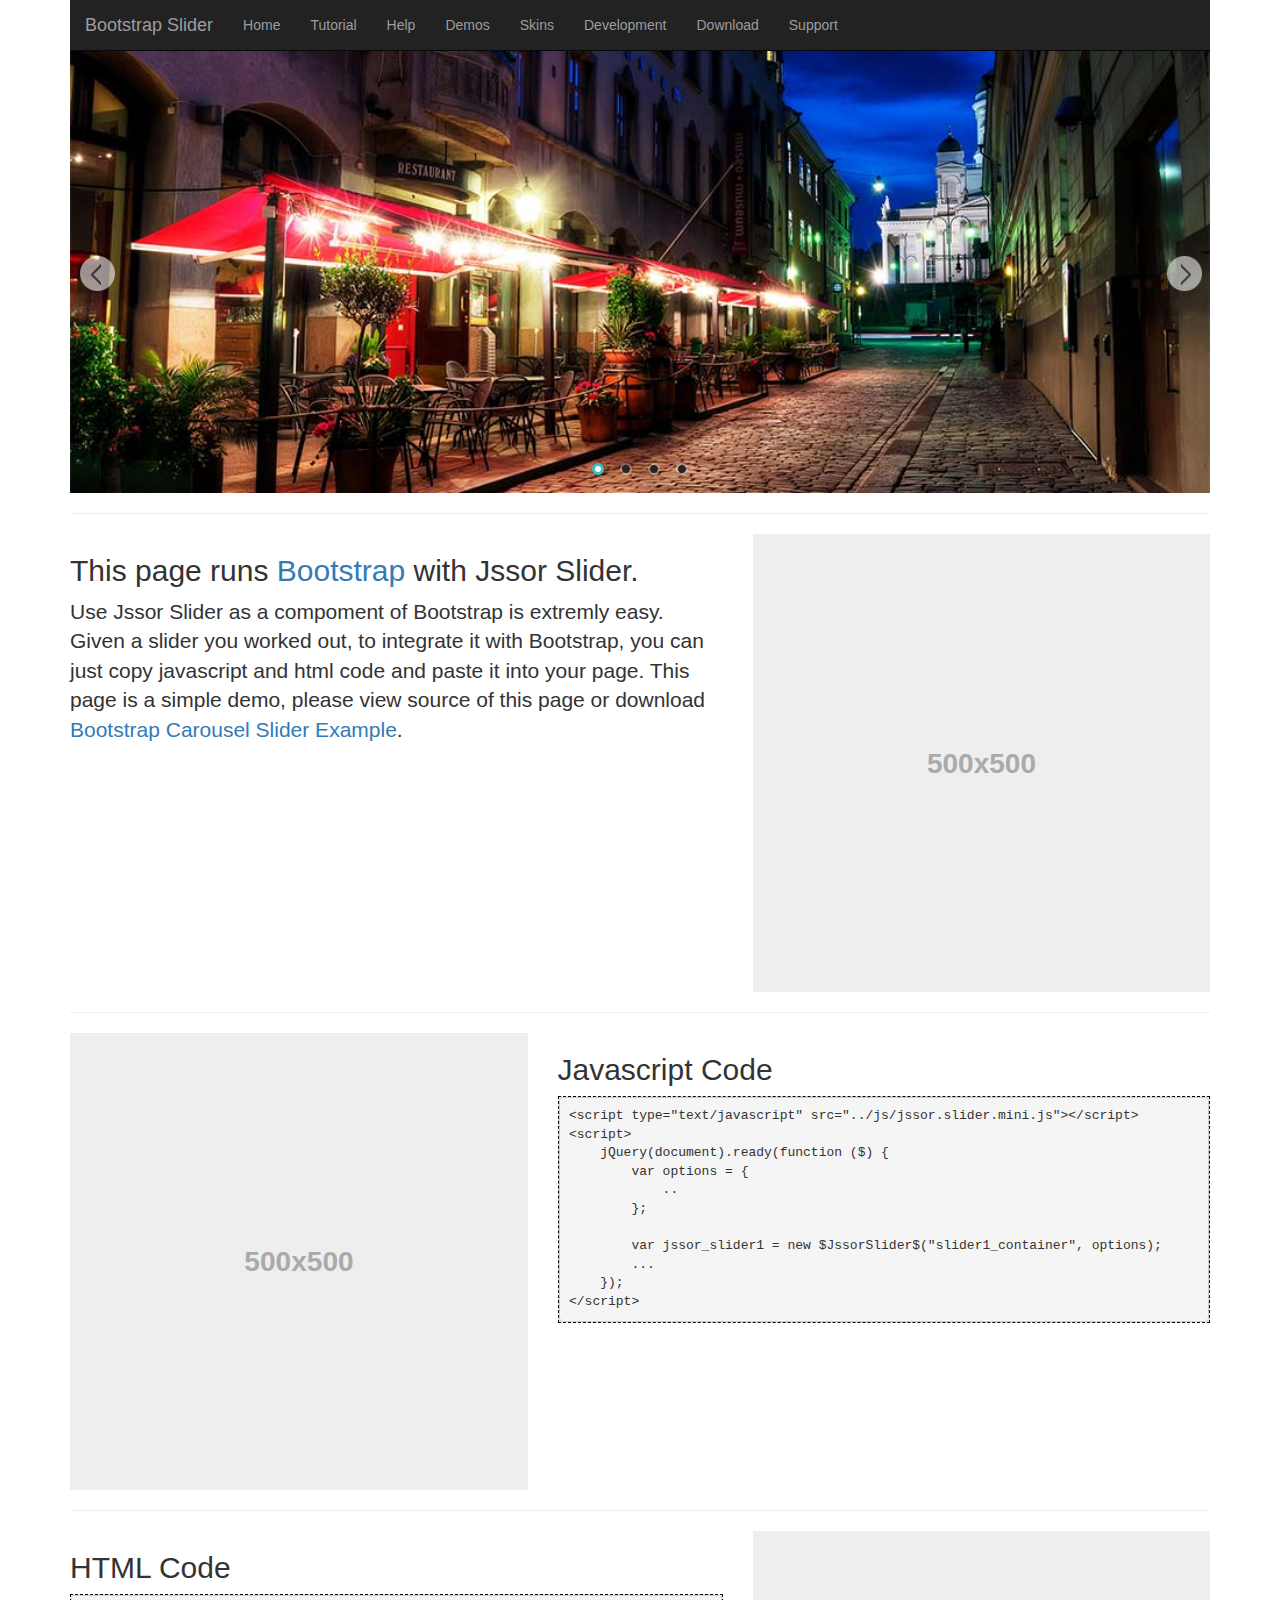
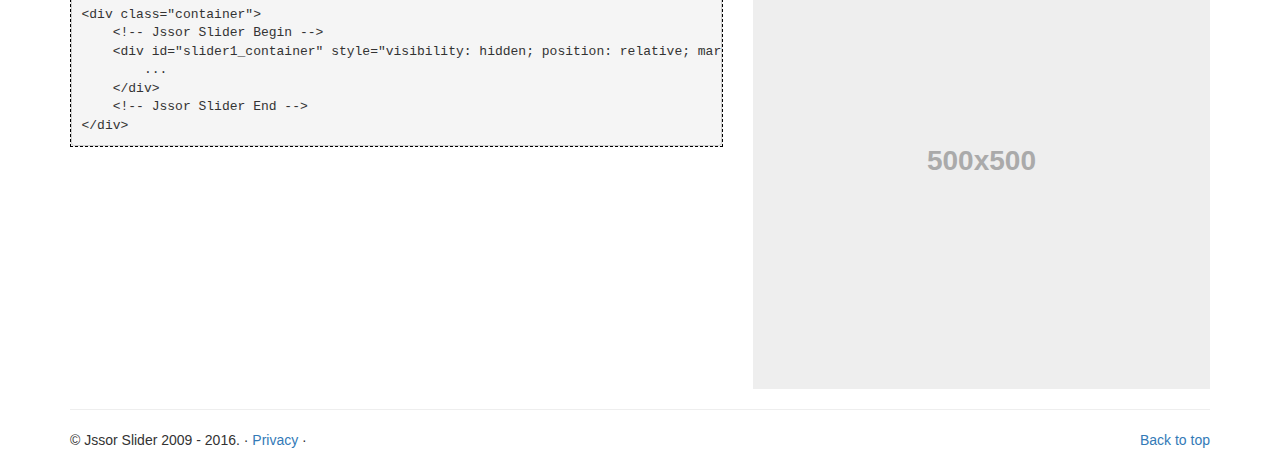
==== examples-bootstrap/bootstrap-slider.html @ e777fbf0 "second change" ====
﻿<!DOCTYPE html>
<html lang="en">
<head>
    <meta charset="utf-8">
    <meta http-equiv="X-UA-Compatible" content="IE=edge">
    <meta name="viewport" content="width=device-width, initial-scale=1">

    <title>Bootstrap Slider Component Carousel/Slideshow/Gallery/Banner</title>

    <!-- Bootstrap core CSS -->
    <link href="bootstrap.min.css" rel="stylesheet" />

    <!-- HTML5 shim and Respond.js for IE8 support of HTML5 elements and media queries -->

</head>
<body>
    <!-- NAVBAR
    ================================================== -->
    <div class="container">

        <nav class="navbar navbar-inverse navbar-static-top" role="navigation" style="margin-bottom: 0px;">
            <div class="container">
                <div class="navbar-header">
                    <button type="button" class="navbar-toggle collapsed" data-toggle="collapse" data-target="#navbar" aria-expanded="false" aria-controls="navbar">
                        <span class="sr-only">Toggle navigation</span>
                        <span class="icon-bar"></span>
                        <span class="icon-bar"></span>
                        <span class="icon-bar"></span>
                    </button>
                    <a class="navbar-brand" href="http://www.jssor.com/index.html">Bootstrap Slider</a>
                </div>
                <div id="navbar" class="navbar-collapse collapse">
                    <ul class="nav navbar-nav">
                        <li><a href="http://www.jssor.com/index.html">Home</a></li>
                        <li><a href="http://www.jssor.com/tutorial/index.html">Tutorial</a></li>
                        <li><a href="http://www.jssor.com/help/index.html">Help</a></li>
                        <li><a href="http://www.jssor.com/demos/index.html">Demos</a></li>
                        <li><a href="http://www.jssor.com/skins/index.html">Skins</a></li>
                        <li><a href="http://www.jssor.com/development/index.html">Development</a></li>
                        <li><a href="http://www.jssor.com/download.html">Download</a></li>
                        <li><a href="http://www.jssor.com/support.html">Support</a></li>
                    </ul>
                </div>
            </div>
        </nav>

    </div>

    <!-- Use a container to wrap the slider, the purpose is to enable slider to always fit width of the wrapper while window resize -->
    <div class="container">
        <!-- Jssor Slider Begin -->
        <!-- To move inline styles to css file/block, please specify a class name for each element. --> 
        <!-- ================================================== -->
        <div id="slider1_container" style="visibility: hidden; position: relative; margin: 0 auto; width: 1140px; height: 442px; overflow: hidden;">

            <!-- Loading Screen -->
            <div u="loading" style="position: absolute; top: 0px; left: 0px;">
                <div style="filter: alpha(opacity=70); opacity:0.7; position: absolute; display: block;

                background-color: #000; top: 0px; left: 0px;width: 100%; height:100%;">
                </div>
                <div style="position: absolute; display: block; background: url(../img/loading.gif) no-repeat center center;

                top: 0px; left: 0px;width: 100%;height:100%;">
                </div>
            </div>

            <!-- Slides Container -->
            <div u="slides" style="position: absolute; left: 0px; top: 0px; width: 1140px; height: 442px;
            overflow: hidden;">
                <div>
                    <img u="image" src2="../img/home/01.jpg" />
                </div>
                <div>
                    <img u="image" src2="../img/home/02.jpg" />
                </div>
                <div>
                    <img u="image" src2="../img/home/03.jpg" />
                </div>
                <div>
                    <img u="image" src2="../img/home/04.jpg" />
                </div>
            </div>
            
            <!--#region Bullet Navigator Skin Begin -->
            <!-- Help: http://www.jssor.com/tutorial/set-bullet-navigator.html -->
            <style>
                /* jssor slider bullet navigator skin 05 css */
                /*
                .jssorb05 div           (normal)
                .jssorb05 div:hover     (normal mouseover)
                .jssorb05 .av           (active)
                .jssorb05 .av:hover     (active mouseover)
                .jssorb05 .dn           (mousedown)
                */
                .jssorb05 {
                    position: absolute;
                }
                .jssorb05 div, .jssorb05 div:hover, .jssorb05 .av {
                    position: absolute;
                    /* size of bullet elment */
                    width: 16px;
                    height: 16px;
                    background: url(../img/b05.png) no-repeat;
                    overflow: hidden;
                    cursor: pointer;
                }
                .jssorb05 div { background-position: -7px -7px; }
                .jssorb05 div:hover, .jssorb05 .av:hover { background-position: -37px -7px; }
                .jssorb05 .av { background-position: -67px -7px; }
                .jssorb05 .dn, .jssorb05 .dn:hover { background-position: -97px -7px; }
            </style>
            <!-- bullet navigator container -->
            <div u="navigator" class="jssorb05" style="bottom: 16px; right: 6px;">
                <!-- bullet navigator item prototype -->
                <div u="prototype"></div>
            </div>
            <!--#endregion Bullet Navigator Skin End -->
            
            <!--#region Arrow Navigator Skin Begin -->
            <!-- Help: http://www.jssor.com/tutorial/set-arrow-navigator.html -->
            <style>
                /* jssor slider arrow navigator skin 11 css */
                /*
                .jssora11l                  (normal)
                .jssora11r                  (normal)
                .jssora11l:hover            (normal mouseover)
                .jssora11r:hover            (normal mouseover)
                .jssora11l.jssora11ldn      (mousedown)
                .jssora11r.jssora11rdn      (mousedown)
                */
                .jssora11l, .jssora11r {
                    display: block;
                    position: absolute;
                    /* size of arrow element */
                    width: 37px;
                    height: 37px;
                    cursor: pointer;
                    background: url(../img/a11.png) no-repeat;
                    overflow: hidden;
                }
                .jssora11l { background-position: -11px -41px; }
                .jssora11r { background-position: -71px -41px; }
                .jssora11l:hover { background-position: -131px -41px; }
                .jssora11r:hover { background-position: -191px -41px; }
                .jssora11l.jssora11ldn { background-position: -251px -41px; }
                .jssora11r.jssora11rdn { background-position: -311px -41px; }
            </style>
            <!-- Arrow Left -->
            <span u="arrowleft" class="jssora11l" style="top: 123px; left: 8px;">
            </span>
            <!-- Arrow Right -->
            <span u="arrowright" class="jssora11r" style="top: 123px; right: 8px;">
            </span>
            <!--#endregion Arrow Navigator Skin End -->
            <a style="display: none" href="http://www.jssor.com">Bootstrap Carousel</a>
        </div>
        <!-- Jssor Slider End -->
    </div>

    <!-- Marketing messaging and featurettes
    ================================================== -->
    <!-- Wrap the rest of the page in another container to center all the content. -->

    <div class="container marketing">

        <hr class="featurette-divider">

        <div class="row featurette">
            <div class="col-md-7">
                <h2 class="featurette-heading">This page runs <a href="http://getbootstrap.com" target="_blank" rel="nofollow">Bootstrap</a> with Jssor Slider.</h2>
                <p class="lead">Use Jssor Slider as a compoment of Bootstrap is extremly easy. Given a slider you worked out, to integrate it with Bootstrap, you can just copy javascript and html code and paste it into your page. This page is a simple demo, please view source of this page or download <a href="http://www.jssor.com/download-bootstrap-carousel-slider-example.html">Bootstrap Carousel Slider Example</a>.</p>
            </div>
            <div class="col-md-5">
                <img class="featurette-image img-responsive" data-src="holder.js/500x500/auto" alt="Generic placeholder image">
            </div>
        </div>

        <hr class="featurette-divider">

        <div class="row featurette">
            <div class="col-md-5">
                <img class="featurette-image img-responsive" data-src="holder.js/500x500/auto" alt="Generic placeholder image">
            </div>
            <div class="col-md-7">
                <h2 class="featurette-heading">Javascript Code</h2>
                <div class="lead" style="background-color:#f0f0f0; border: 1px dashed #000; white-space: nowrap;">
                    <pre style="margin:0px;">
&lt;script type="text/javascript" src="../js/jssor.slider.mini.js"&gt;&lt;/script&gt;
&lt;script&gt;
    jQuery(document).ready(function ($) {
        var options = {
            ..
        };
            
        var jssor_slider1 = new $JssorSlider$("slider1_container", options);
        ...
    });
&lt;/script&gt;</pre>
                </div>
            </div>
        </div>

        <hr class="featurette-divider">

        <div class="row featurette">
            <div class="col-md-7">
                <h2 class="featurette-heading">HTML Code</h2>
                <div class="lead" style="background-color:#f0f0f0; border: 1px dashed #000; white-space: nowrap;">
                    <pre style="margin:0px;">
&lt;div class="container"&gt;
    &lt;!-- Jssor Slider Begin --&gt;
    &lt;div id="slider1_container" style="visibility: hidden; position: relative; margin: 0 auto; width: 980px; height: 380px; overflow: hidden;"&gt;
        ...
    &lt;/div&gt;
    &lt;!-- Jssor Slider End --&gt;
&lt;/div&gt;</pre>
                </div>
            </div>
            <div class="col-md-5">
                <img class="featurette-image img-responsive" data-src="holder.js/500x500/auto" alt="Generic placeholder image">
            </div>
        </div>

        <hr class="featurette-divider">

        <!-- /END THE FEATURETTES -->
        <!-- FOOTER -->
        <footer>
            <p class="pull-right"><a href="#">Back to top</a></p>
            <p>&copy; Jssor Slider 2009 - 2016. &middot; <a href="#">Privacy</a> &middot; </p>
        </footer>

    </div><!-- /.container -->

    <!-- Bootstrap core JavaScript
    ================================================== -->
    <!-- Placed at the end of the document so the pages load faster -->
    <script src="../js/jquery-1.9.1.min.js"></script>
    <script src="bootstrap.min.js"></script>
    <script src="docs.min.js"></script>
    <!-- IE10 viewport hack for Surface/desktop Windows 8 bug -->
    <script src="ie10-viewport-bug-workaround.js"></script>

    <!-- jssor slider scripts-->
    <!-- use jssor.slider.debug.js for debug -->
    <script type="text/javascript" src="../js/jssor.slider.mini.js"></script>
    <script>

        jQuery(document).ready(function ($) {
            var options = {
                $AutoPlay: true,                                    //[Optional] Whether to auto play, to enable slideshow, this option must be set to true, default value is false
                $AutoPlaySteps: 1,                                  //[Optional] Steps to go for each navigation request (this options applys only when slideshow disabled), the default value is 1
                $Idle: 2000,                            //[Optional] Interval (in milliseconds) to go for next slide since the previous stopped if the slider is auto playing, default value is 3000
                $PauseOnHover: 1,                                   //[Optional] Whether to pause when mouse over if a slider is auto playing, 0 no pause, 1 pause for desktop, 2 pause for touch device, 3 pause for desktop and touch device, 4 freeze for desktop, 8 freeze for touch device, 12 freeze for desktop and touch device, default value is 1

                $ArrowKeyNavigation: true,   			            //[Optional] Allows keyboard (arrow key) navigation or not, default value is false
                $SlideEasing: $JssorEasing$.$EaseOutQuint,          //[Optional] Specifies easing for right to left animation, default value is $JssorEasing$.$EaseOutQuad
                $SlideDuration: 800,                                //[Optional] Specifies default duration (swipe) for slide in milliseconds, default value is 500
                $MinDragOffsetToSlide: 20,                          //[Optional] Minimum drag offset to trigger slide , default value is 20
                //$SlideWidth: 600,                                 //[Optional] Width of every slide in pixels, default value is width of 'slides' container
                //$SlideHeight: 300,                                //[Optional] Height of every slide in pixels, default value is height of 'slides' container
                $SlideSpacing: 0, 					                //[Optional] Space between each slide in pixels, default value is 0
                $Cols: 1,                                  //[Optional] Number of pieces to display (the slideshow would be disabled if the value is set to greater than 1), the default value is 1
                $ParkingPosition: 0,                                //[Optional] The offset position to park slide (this options applys only when slideshow disabled), default value is 0.
                $UISearchMode: 1,                                   //[Optional] The way (0 parellel, 1 recursive, default value is 1) to search UI components (slides container, loading screen, navigator container, arrow navigator container, thumbnail navigator container etc).
                $PlayOrientation: 1,                                //[Optional] Orientation to play slide (for auto play, navigation), 1 horizental, 2 vertical, 5 horizental reverse, 6 vertical reverse, default value is 1
                $DragOrientation: 1,                                //[Optional] Orientation to drag slide, 0 no drag, 1 horizental, 2 vertical, 3 either, default value is 1 (Note that the $DragOrientation should be the same as $PlayOrientation when $Cols is greater than 1, or parking position is not 0)

                $ArrowNavigatorOptions: {                           //[Optional] Options to specify and enable arrow navigator or not
                    $Class: $JssorArrowNavigator$,                  //[Requried] Class to create arrow navigator instance
                    $ChanceToShow: 2,                               //[Required] 0 Never, 1 Mouse Over, 2 Always
                    $AutoCenter: 2,                                 //[Optional] Auto center arrows in parent container, 0 No, 1 Horizontal, 2 Vertical, 3 Both, default value is 0
                    $Steps: 1,                                      //[Optional] Steps to go for each navigation request, default value is 1
                    $Scale: false                                   //Scales bullets navigator or not while slider scale
                },

                $BulletNavigatorOptions: {                                //[Optional] Options to specify and enable navigator or not
                    $Class: $JssorBulletNavigator$,                       //[Required] Class to create navigator instance
                    $ChanceToShow: 2,                               //[Required] 0 Never, 1 Mouse Over, 2 Always
                    $AutoCenter: 1,                                 //[Optional] Auto center navigator in parent container, 0 None, 1 Horizontal, 2 Vertical, 3 Both, default value is 0
                    $Steps: 1,                                      //[Optional] Steps to go for each navigation request, default value is 1
                    $Rows: 1,                                      //[Optional] Specify lanes to arrange items, default value is 1
                    $SpacingX: 12,                                   //[Optional] Horizontal space between each item in pixel, default value is 0
                    $SpacingY: 4,                                   //[Optional] Vertical space between each item in pixel, default value is 0
                    $Orientation: 1,                                //[Optional] The orientation of the navigator, 1 horizontal, 2 vertical, default value is 1
                    $Scale: false                                   //Scales bullets navigator or not while slider scale
                }
            };

            var jssor_slider1 = new $JssorSlider$("slider1_container", options);

            //responsive code begin
            //you can remove responsive code if you don't want the slider scales while window resizing
            function ScaleSlider() {
                var parentWidth = jssor_slider1.$Elmt.parentNode.clientWidth;
                if (parentWidth) {
                    jssor_slider1.$ScaleWidth(parentWidth - 30);
                }
                else
                    window.setTimeout(ScaleSlider, 30);
            }
            ScaleSlider();

            $(window).bind("load", ScaleSlider);
            $(window).bind("resize", ScaleSlider);
            $(window).bind("orientationchange", ScaleSlider);
            //responsive code end
        });
    </script>
</body>
</html>
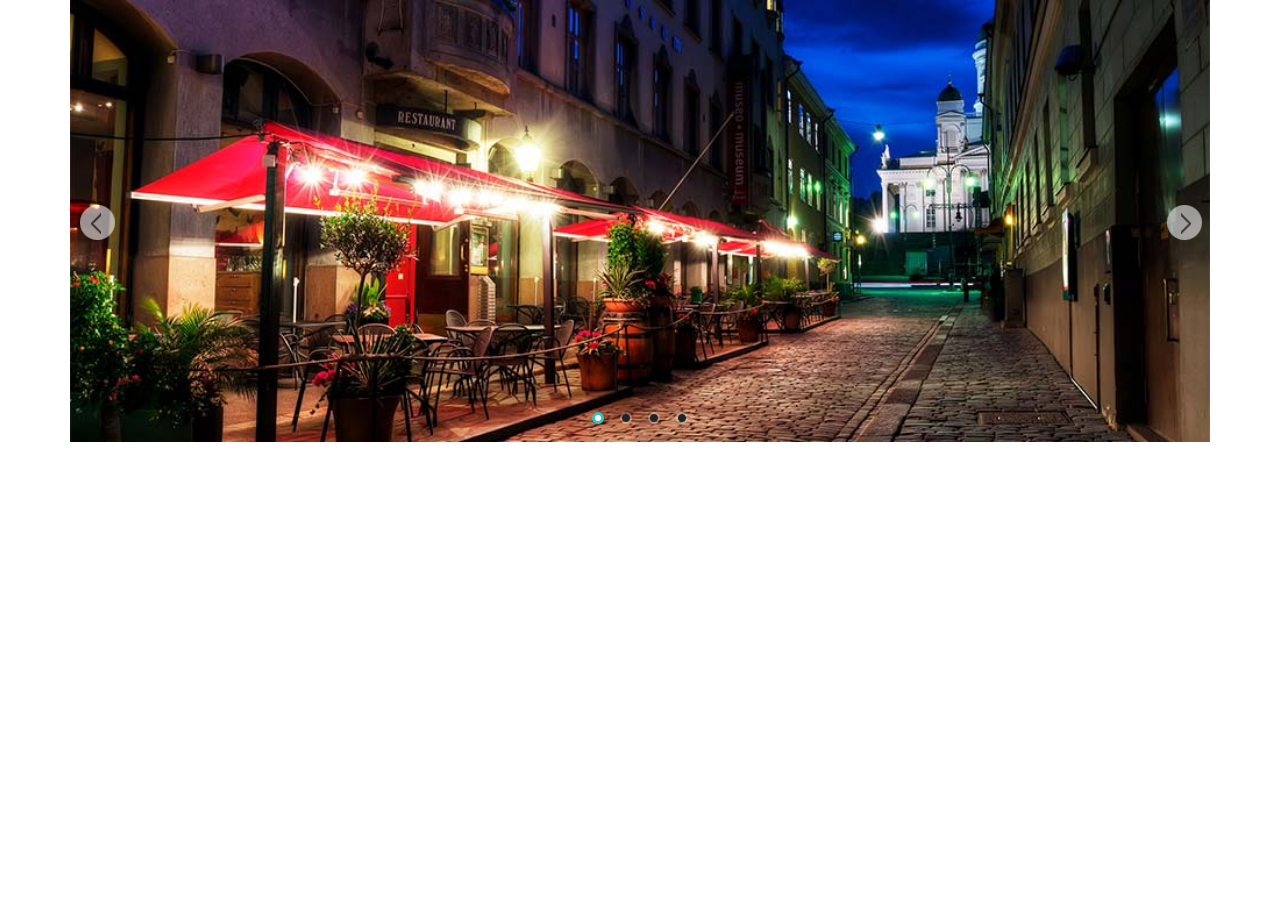
==== commit 7ed0042a: "second change" ====
--- a/examples-bootstrap/bootstrap-slider.html
+++ b/examples-bootstrap/bootstrap-slider.html
@@ -8,7 +8,7 @@
     <title>Bootstrap Slider Component Carousel/Slideshow/Gallery/Banner</title>
 
     <!-- Bootstrap core CSS -->
-    <link href="bootstrap.min.css" rel="stylesheet" />
+    <link href="/examples-bootstrap/bootstrap.min.css" rel="stylesheet" />
 
     <!-- HTML5 shim and Respond.js for IE8 support of HTML5 elements and media queries -->
 
@@ -16,35 +16,6 @@
 <body>
     <!-- NAVBAR
     ================================================== -->
-    <div class="container">
-
-        <nav class="navbar navbar-inverse navbar-static-top" role="navigation" style="margin-bottom: 0px;">
-            <div class="container">
-                <div class="navbar-header">
-                    <button type="button" class="navbar-toggle collapsed" data-toggle="collapse" data-target="#navbar" aria-expanded="false" aria-controls="navbar">
-                        <span class="sr-only">Toggle navigation</span>
-                        <span class="icon-bar"></span>
-                        <span class="icon-bar"></span>
-                        <span class="icon-bar"></span>
-                    </button>
-                    <a class="navbar-brand" href="http://www.jssor.com/index.html">Bootstrap Slider</a>
-                </div>
-                <div id="navbar" class="navbar-collapse collapse">
-                    <ul class="nav navbar-nav">
-                        <li><a href="http://www.jssor.com/index.html">Home</a></li>
-                        <li><a href="http://www.jssor.com/tutorial/index.html">Tutorial</a></li>
-                        <li><a href="http://www.jssor.com/help/index.html">Help</a></li>
-                        <li><a href="http://www.jssor.com/demos/index.html">Demos</a></li>
-                        <li><a href="http://www.jssor.com/skins/index.html">Skins</a></li>
-                        <li><a href="http://www.jssor.com/development/index.html">Development</a></li>
-                        <li><a href="http://www.jssor.com/download.html">Download</a></li>
-                        <li><a href="http://www.jssor.com/support.html">Support</a></li>
-                    </ul>
-                </div>
-            </div>
-        </nav>
-
-    </div>
 
     <!-- Use a container to wrap the slider, the purpose is to enable slider to always fit width of the wrapper while window resize -->
     <div class="container">
@@ -158,81 +129,7 @@
         <!-- Jssor Slider End -->
     </div>
 
-    <!-- Marketing messaging and featurettes
-    ================================================== -->
-    <!-- Wrap the rest of the page in another container to center all the content. -->
-
-    <div class="container marketing">
-
-        <hr class="featurette-divider">
-
-        <div class="row featurette">
-            <div class="col-md-7">
-                <h2 class="featurette-heading">This page runs <a href="http://getbootstrap.com" target="_blank" rel="nofollow">Bootstrap</a> with Jssor Slider.</h2>
-                <p class="lead">Use Jssor Slider as a compoment of Bootstrap is extremly easy. Given a slider you worked out, to integrate it with Bootstrap, you can just copy javascript and html code and paste it into your page. This page is a simple demo, please view source of this page or download <a href="http://www.jssor.com/download-bootstrap-carousel-slider-example.html">Bootstrap Carousel Slider Example</a>.</p>
-            </div>
-            <div class="col-md-5">
-                <img class="featurette-image img-responsive" data-src="holder.js/500x500/auto" alt="Generic placeholder image">
-            </div>
-        </div>
-
-        <hr class="featurette-divider">
-
-        <div class="row featurette">
-            <div class="col-md-5">
-                <img class="featurette-image img-responsive" data-src="holder.js/500x500/auto" alt="Generic placeholder image">
-            </div>
-            <div class="col-md-7">
-                <h2 class="featurette-heading">Javascript Code</h2>
-                <div class="lead" style="background-color:#f0f0f0; border: 1px dashed #000; white-space: nowrap;">
-                    <pre style="margin:0px;">
-&lt;script type="text/javascript" src="../js/jssor.slider.mini.js"&gt;&lt;/script&gt;
-&lt;script&gt;
-    jQuery(document).ready(function ($) {
-        var options = {
-            ..
-        };
-            
-        var jssor_slider1 = new $JssorSlider$("slider1_container", options);
-        ...
-    });
-&lt;/script&gt;</pre>
-                </div>
-            </div>
-        </div>
-
-        <hr class="featurette-divider">
-
-        <div class="row featurette">
-            <div class="col-md-7">
-                <h2 class="featurette-heading">HTML Code</h2>
-                <div class="lead" style="background-color:#f0f0f0; border: 1px dashed #000; white-space: nowrap;">
-                    <pre style="margin:0px;">
-&lt;div class="container"&gt;
-    &lt;!-- Jssor Slider Begin --&gt;
-    &lt;div id="slider1_container" style="visibility: hidden; position: relative; margin: 0 auto; width: 980px; height: 380px; overflow: hidden;"&gt;
-        ...
-    &lt;/div&gt;
-    &lt;!-- Jssor Slider End --&gt;
-&lt;/div&gt;</pre>
-                </div>
-            </div>
-            <div class="col-md-5">
-                <img class="featurette-image img-responsive" data-src="holder.js/500x500/auto" alt="Generic placeholder image">
-            </div>
-        </div>
-
-        <hr class="featurette-divider">
-
-        <!-- /END THE FEATURETTES -->
-        <!-- FOOTER -->
-        <footer>
-            <p class="pull-right"><a href="#">Back to top</a></p>
-            <p>&copy; Jssor Slider 2009 - 2016. &middot; <a href="#">Privacy</a> &middot; </p>
-        </footer>
-
-    </div><!-- /.container -->
-
+    
     <!-- Bootstrap core JavaScript
     ================================================== -->
     <!-- Placed at the end of the document so the pages load faster -->
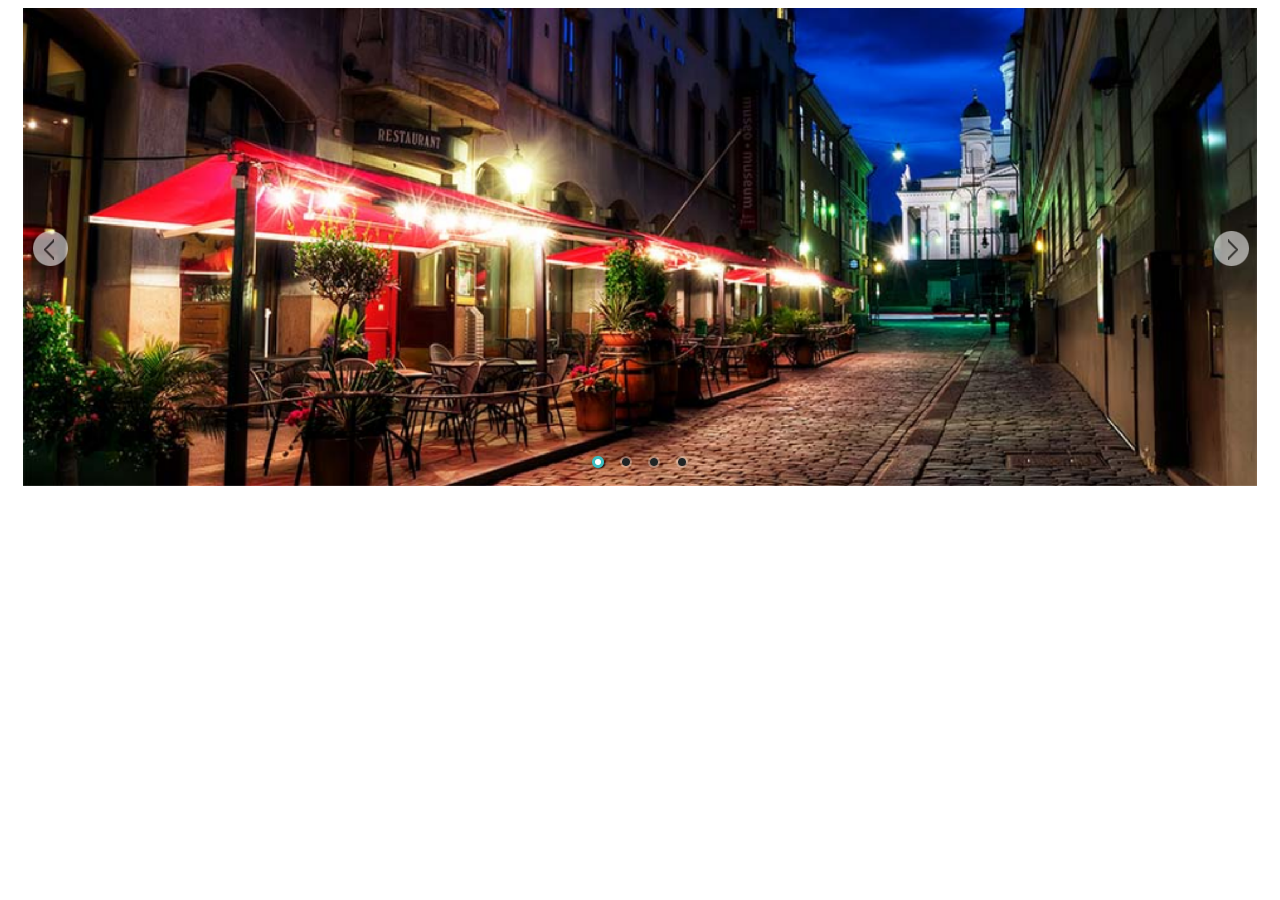
==== commit 4ed0200f: "second change" ====
--- a/examples-bootstrap/bootstrap-slider.html
+++ b/examples-bootstrap/bootstrap-slider.html
@@ -8,7 +8,7 @@
     <title>Bootstrap Slider Component Carousel/Slideshow/Gallery/Banner</title>
 
     <!-- Bootstrap core CSS -->
-    <link href="/examples-bootstrap/bootstrap.min.css" rel="stylesheet" />
+    <link href="/bootstrap.min.css" rel="stylesheet" />
 
     <!-- HTML5 shim and Respond.js for IE8 support of HTML5 elements and media queries -->
 
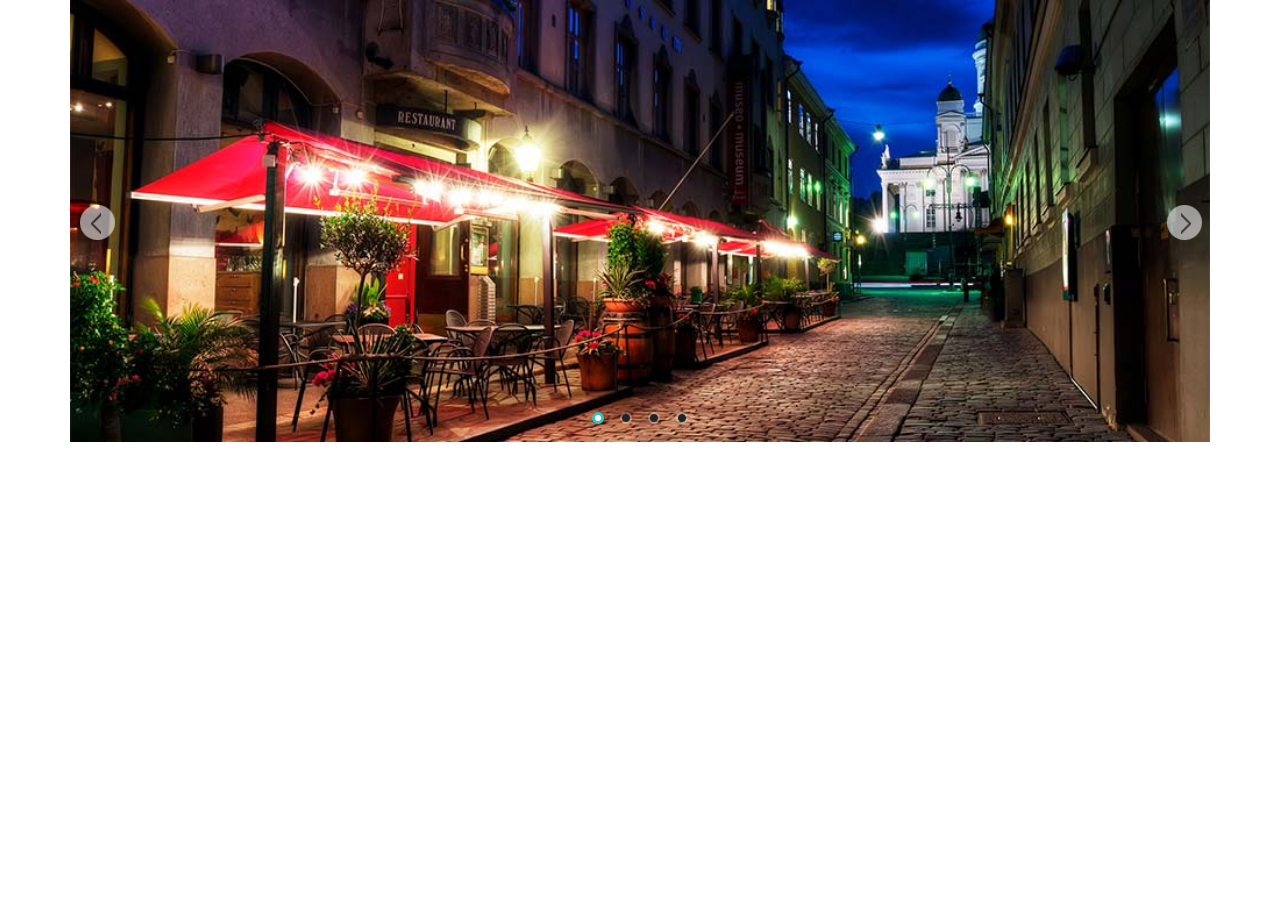
==== commit ecccebc0: "second change" ====
--- a/examples-bootstrap/bootstrap-slider.html
+++ b/examples-bootstrap/bootstrap-slider.html
@@ -8,7 +8,7 @@
     <title>Bootstrap Slider Component Carousel/Slideshow/Gallery/Banner</title>
 
     <!-- Bootstrap core CSS -->
-    <link href="/bootstrap.min.css" rel="stylesheet" />
+    <link href="bootstrap.min.css" rel="stylesheet" />
 
     <!-- HTML5 shim and Respond.js for IE8 support of HTML5 elements and media queries -->
 
